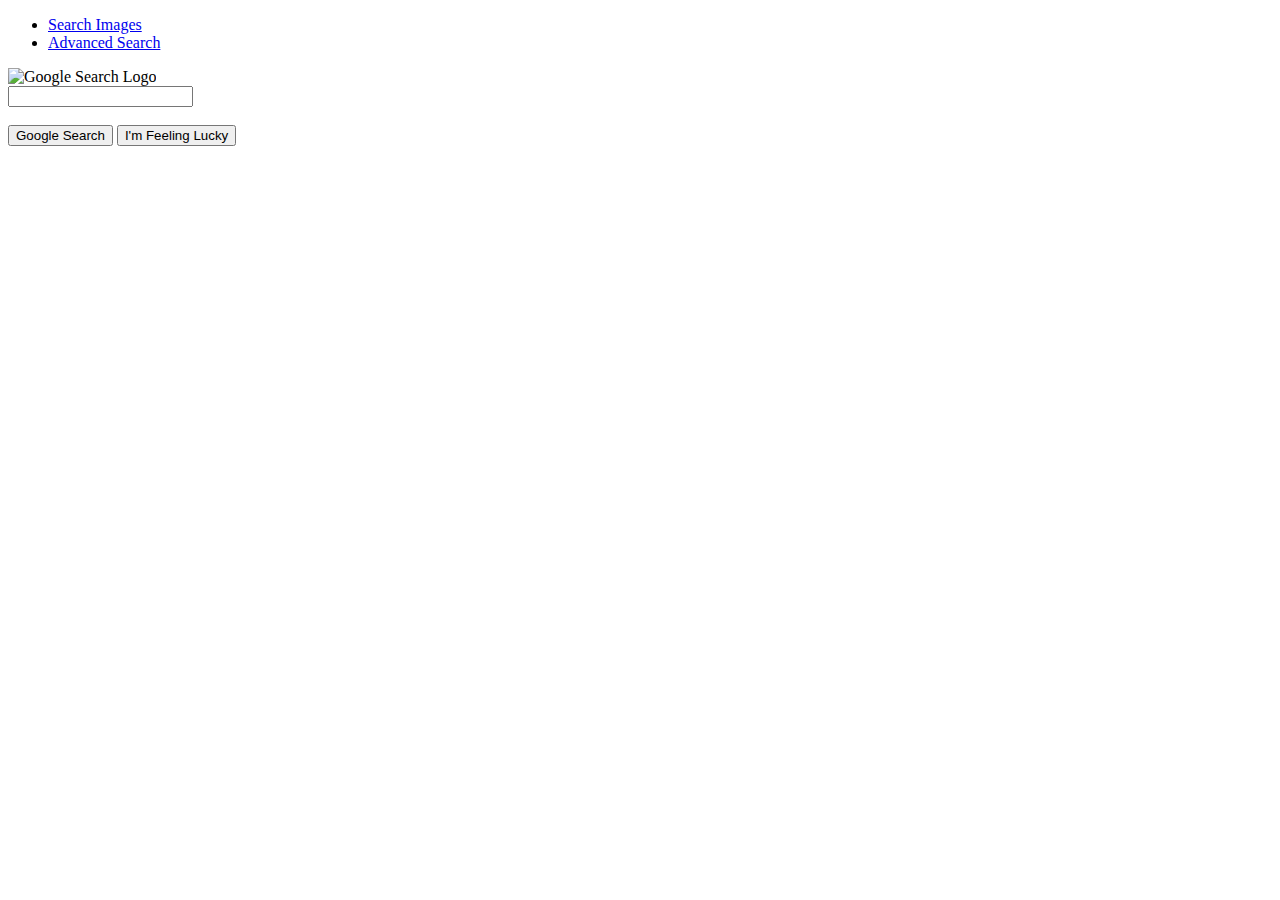
==== 1.main-course/1.search/index.html @ 412a892b "fulfill the project's stuctural requirements for index.html and images.html" ====
<!DOCTYPE html>

<html lang="en">

    <head>
        <meta charset="UTF-8">
        <meta name="viewport" content="width=device-width, initial-scale=1.0">
        <title>Search</title>
    </head>
    
    <body>
        <nav>
            <ul>
                <li><a href="search_images/images.html">Search Images</a></li>
                <li><a href="search_advanced/advanced.html">Advanced Search</a></li>
            </ul>
        </nav>

        <header>
            <img src="/assets/images/logo.png" alt="Google Search Logo" width="283" height="92">
        </header>

        <main>
            <form action="https://google.com/search">
                <input type="text" name="q"><br><br>
                <input type="submit" value="Google Search">
                <button type="submit" name="btnI" value="I">I'm Feeling Lucky</button>
            </form>
        </main>

        <footer>

        </footer>

    </body>
</html>
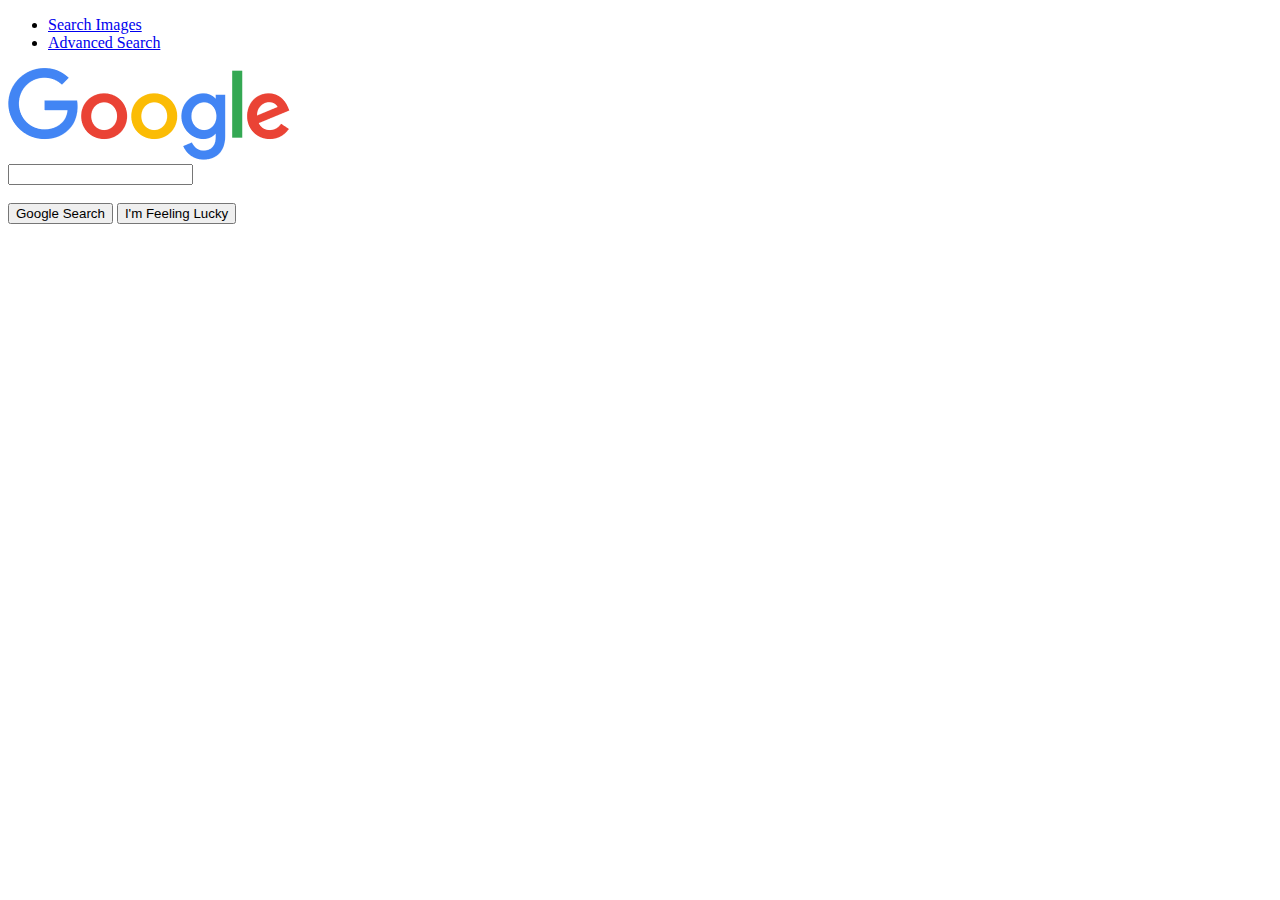
==== commit aaa1fd3c: "Finish advanced.html Structure and Functionanilty" ====
--- a/1.main-course/1.search/index.html
+++ b/1.main-course/1.search/index.html
@@ -16,11 +16,11 @@
             </ul>
         </nav>
 
-        <header>
-            <img src="/assets/images/logo.png" alt="Google Search Logo" width="283" height="92">
-        </header>
-
         <main>
+            <header>
+                <img src="./assets/images/logo.png" alt="Google Search Logo" width="283" height="92">
+            </header>
+        
             <form action="https://google.com/search">
                 <input type="text" name="q"><br><br>
                 <input type="submit" value="Google Search">
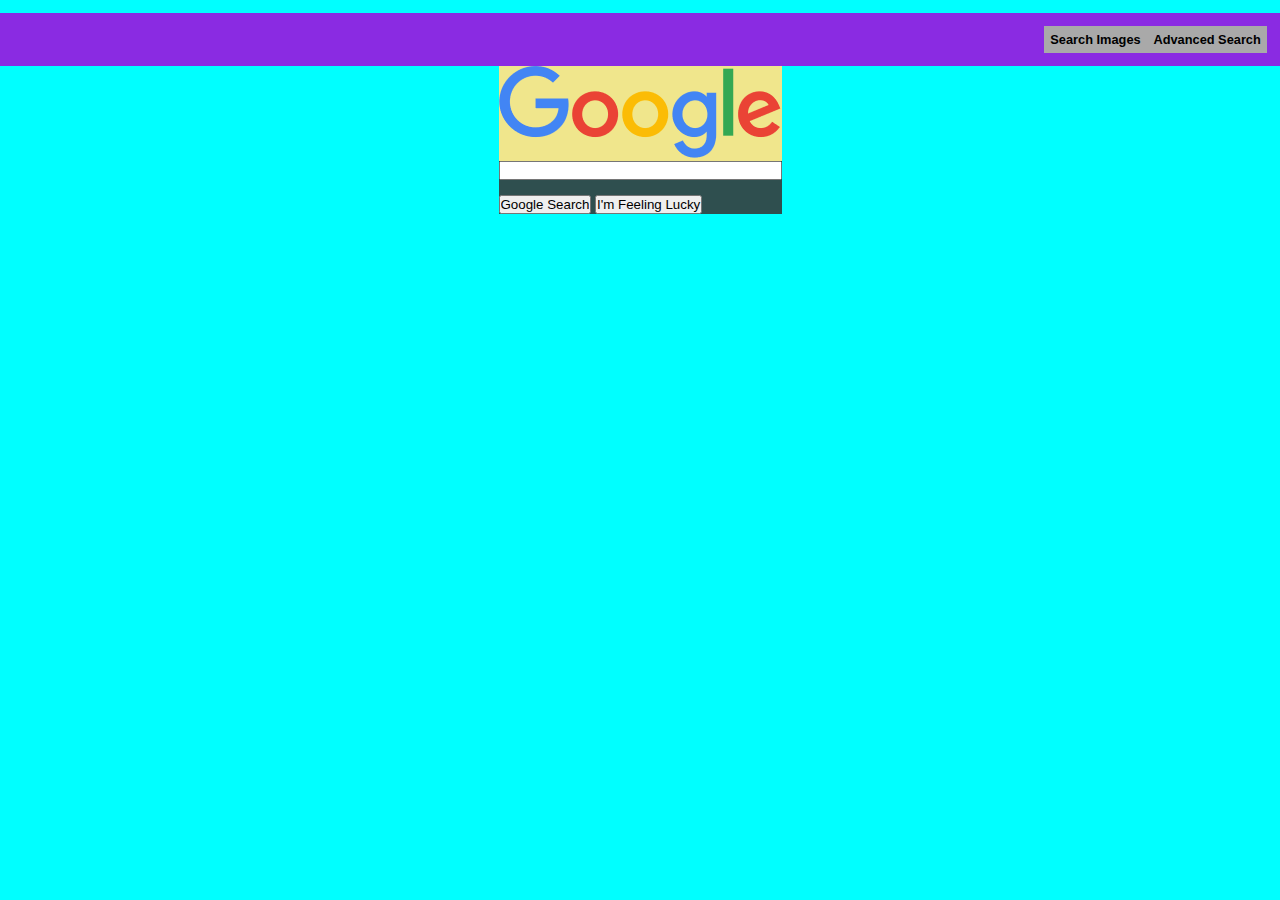
==== commit 09af84f6: "Initialise Main Styling Components" ====
--- a/1.main-course/1.search/index.html
+++ b/1.main-course/1.search/index.html
@@ -5,6 +5,7 @@
     <head>
         <meta charset="UTF-8">
         <meta name="viewport" content="width=device-width, initial-scale=1.0">
+        <link rel="stylesheet" href="styles/styles.css">
         <title>Search</title>
     </head>
     
@@ -23,8 +24,10 @@
         
             <form action="https://google.com/search">
                 <input type="text" name="q"><br><br>
-                <input type="submit" value="Google Search">
-                <button type="submit" name="btnI" value="I">I'm Feeling Lucky</button>
+                <!-- <div> -->
+                    <input type="submit" value="Google Search">
+                    <button type="submit" name="btnI" value="I">I'm Feeling Lucky</button>
+                <!-- </div> -->
             </form>
         </main>
 
--- a/1.main-course/1.search/styles/styles.css
+++ b/1.main-course/1.search/styles/styles.css
@@ -0,0 +1,74 @@
+html {
+    box-sizing: border-box;
+    font-family: Arial, Helvetica, sans-serif;
+    font-size: 0.8em;
+  }
+  
+  *,
+  *::before,
+  *::after {
+    box-sizing: inherit;
+    margin: 0;
+    padding: 0;
+  }
+
+body,
+nav,
+ul,
+main {
+  display: flex;
+}
+
+body {
+  flex-direction: column;
+  justify-content: center;
+  align-items: center;
+  background-color: aqua;
+}
+
+nav {
+  width: 100%;
+  justify-content: flex-end;
+  margin-top: 1rem;
+  background-color: blueviolet;
+}
+
+ul {
+  margin: 1rem;
+  background-color: darkgray;
+}
+
+li {
+  list-style: none;
+  margin: 0.5rem;
+}
+
+a {
+  text-decoration: none;
+  font-weight: bold;
+  color: black;
+}
+
+a:hover {
+  text-decoration: underline;
+}
+
+main {
+  background-color: thistle;
+  flex-direction: column;
+  justify-content: center;
+  align-items: center;
+}
+
+header {
+  background-color: khaki;
+}
+
+form {
+  width: 100%;
+  background-color: darkslategrey
+}
+
+input[type="text"]{
+  width: inherit;
+}